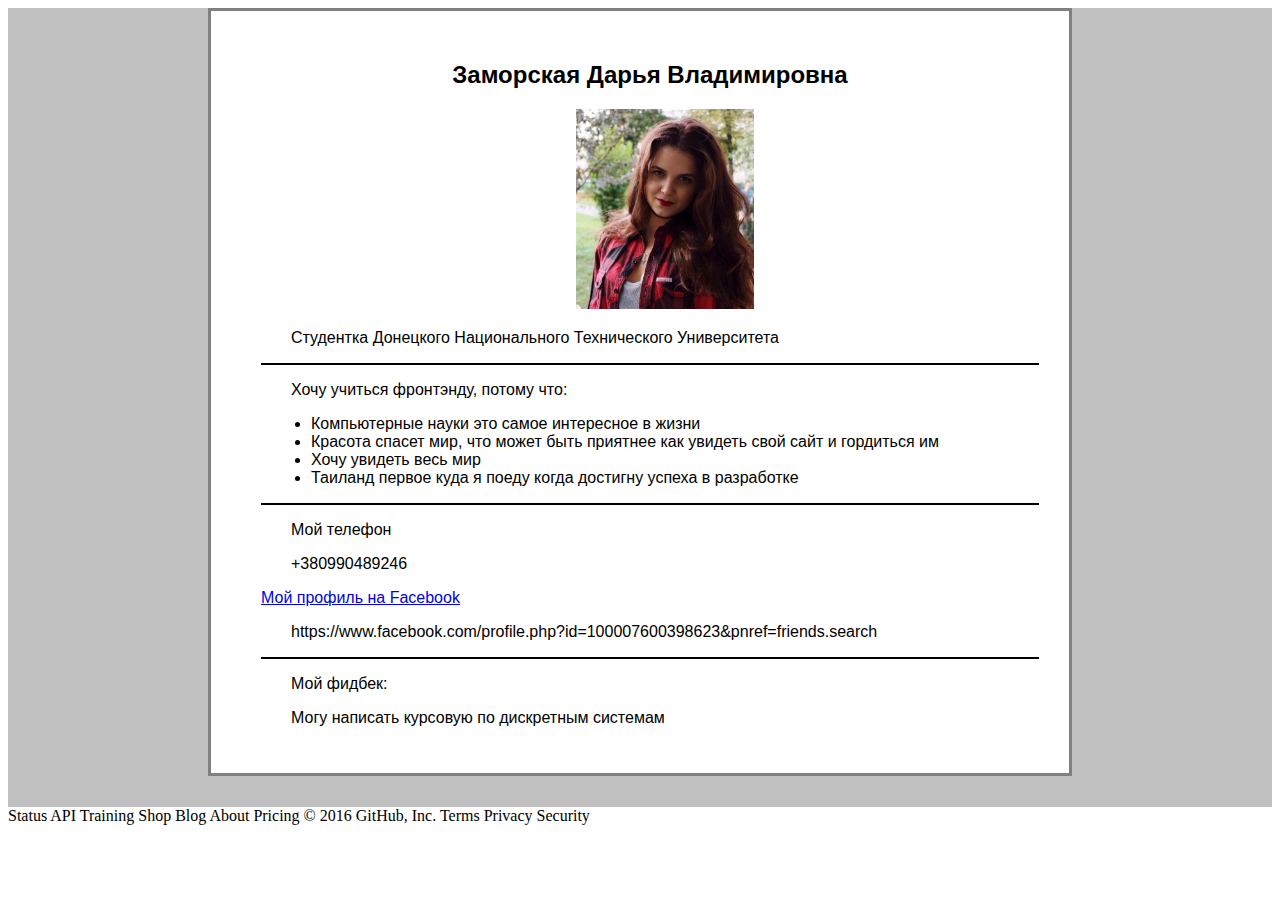
==== module1.html @ e84ef552 "initial commit" ====
<!DOCTYPE html>
<html lang= "en">
<head>
      <meta charset="UTF-8">
      <title> module01 </title>
      <link rel="stylesheet" href="css/style1.css">
</head>
<body>
<div id="outside">
<div class="parent">
<div> <h2>Заморская Дарья Владимировна</h2></div>
<p id="MyPhoto"><img src="img/Daria.jpg" height="200" alt="Дарья Заморская" title="Заморская Д. В."></p>
<div class="blok"> <p>Студентка Донецкого Национального Технического Университета </p></div>
<div class="blok"><p> Хочу учиться фронтэнду, потому что: </p>
      <ul>
        <li>Компьютерные науки это самое интересное в жизни</li>
        <li>Красота спасет мир, что может быть приятнее как увидеть свой сайт и гордиться им</li>
        <li>Хочу увидеть весь мир</li>
		<li>Таиланд первое куда я поеду когда достигну успеха в разработке</li>
      </ul>
</div>
<div class="blok"><p>Мой телефон</p>
  <p>+380990489246</p>
<div>
	<a href = https://www.facebook.com/profile.php?id=100007600398623&pnref=friends.search target ="blank">Мой профиль на Facebook</a>
</div>	
  <p>https://www.facebook.com/profile.php?id=100007600398623&pnref=friends.search</p>
</div>
<p>Мой фидбек:</p>
<p>Могу написать курсовую по дискретным системам</p>
</div>
</div>
</body>

    Status API Training Shop Blog About Pricing 

    © 2016 GitHub, Inc. Terms Privacy Security
---- css/style1.css ----
h2 {
    text-align: center;
	font-family: Arial;
    }
p{
    margin-left: 30px;
  }
li{ 
    margin-left: 10px;
  }
#MyPhoto{
    text-align: center;
        }
.parent{  
        background-color: white;
        margin: 1px 200px;
        border: 3px solid gray;
        padding: 30px 30px 30px 50px;
        }
#outside {
            background-color: silver;
            padding-bottom: 30px;
			font-family: Arial;
          }

.blok{
        border-bottom: 2px solid black;
		font-family: Arial;
      }
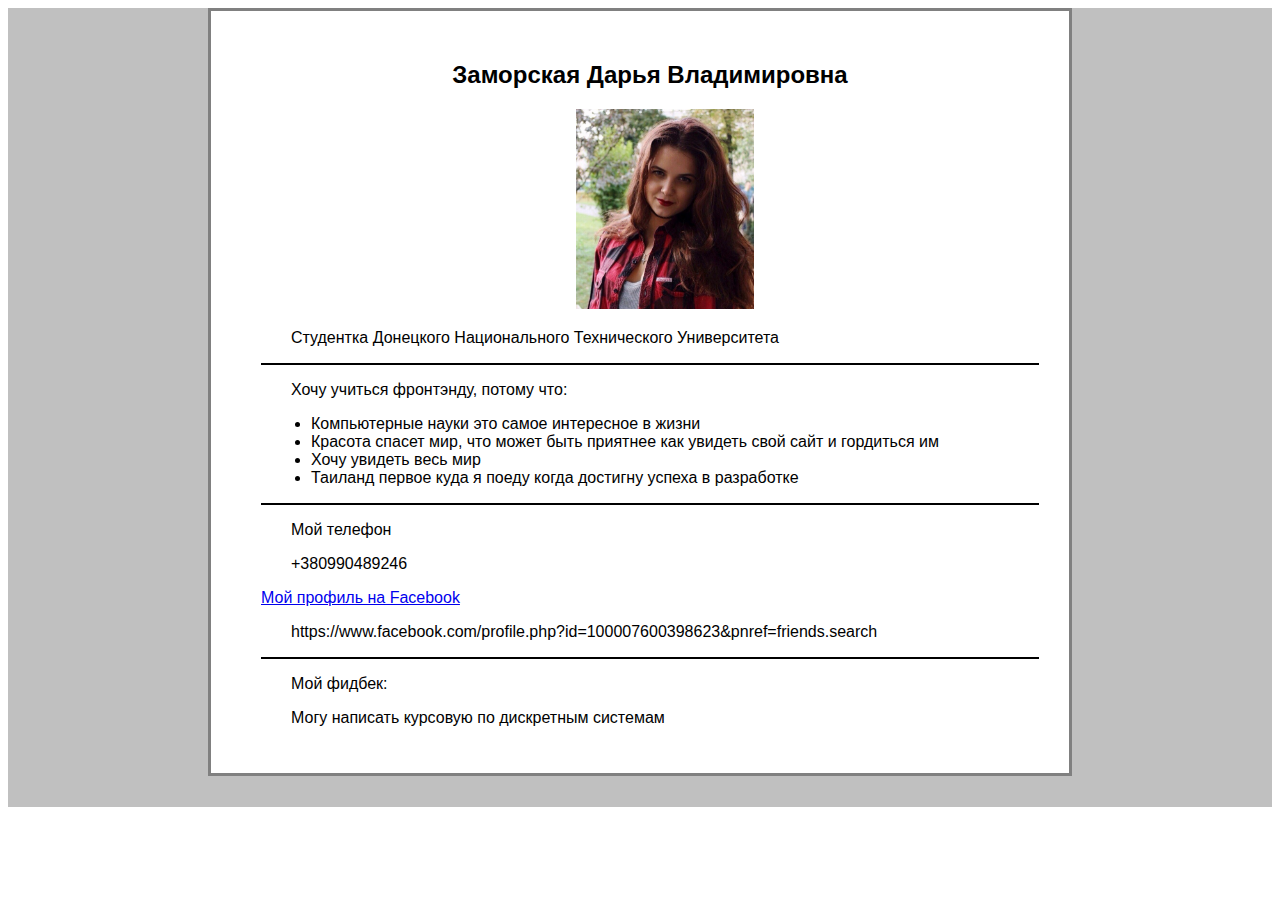
==== commit 5edca394: "html  file add" ====
--- a/module1.html
+++ b/module1.html
@@ -31,7 +31,4 @@
 </div>
 </div>
 </body>
-
-    Status API Training Shop Blog About Pricing 
-
-    © 2016 GitHub, Inc. Terms Privacy Security+</html>